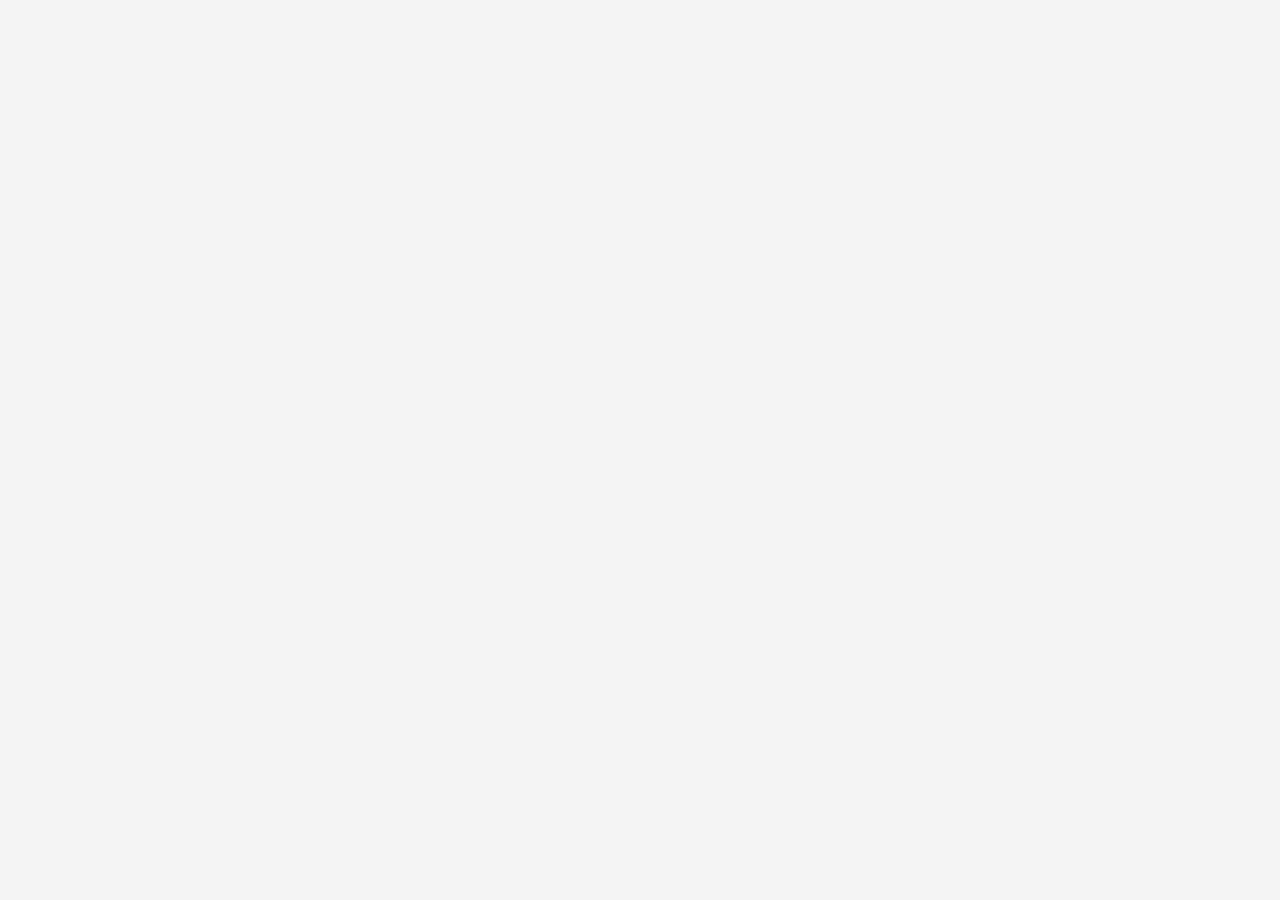
==== projectswd.html @ 31da0e6f "Adding Project Page" ====
<!DOCTYPE html>
<html lang="en"></html>
<head>
    <meta charset="UTF-8" />
    <meta name="viewport" content="width=device-width, initial-scale=1.0" />
    <title>Resume Template</title>
    <link rel="stylesheet" href="style.css">
</head>
<body>

</body>
</html>
---- style.css ----
body {
    font-family: Arial, sans-serif;
    line-height: 1.6;
    margin: 0;
    padding: 0;
    color: #333;
    background-color: #f4f4f4;
}
.container {
    max-width: 800px;
    margin: 20px auto;
    padding: 20px;
    background: #fff;
    border-radius: 8px;
    box-shadow: 0 2px 5px rgba(0, 0, 0, 0.1);
}
h1,
h2 {
    color: #007bff;
}
.header {
    text-align: center;
}
.header h1 {
    margin: 10px 0;
}
.contact {
    margin: 10px 0;
    font-size: 14px;
}
.contact a {
    color: #007bff;
    text-decoration: none;
}
.section {
    margin: 20px 0;
}
.section h2 {
    margin-bottom: 10px;
    border-bottom: 2px solid #007bff;
    padding-bottom: 5px;
}
.item {
    margin-bottom: 15px;
}
.item h3 {
    margin: 0;
    font-size: 18px;
    color: #555;
}
.item p {
    margin: 5px 0;
    font-size: 14px;
}
.skills ul {
    list-style: none;
    padding: 0;
}
.skills ul li {
    display: inline-block;
    background: #007bff;
    color: #fff;
    padding: 5px 10px;
    margin: 5px 5px 5px 0;
    border-radius: 4px;
}
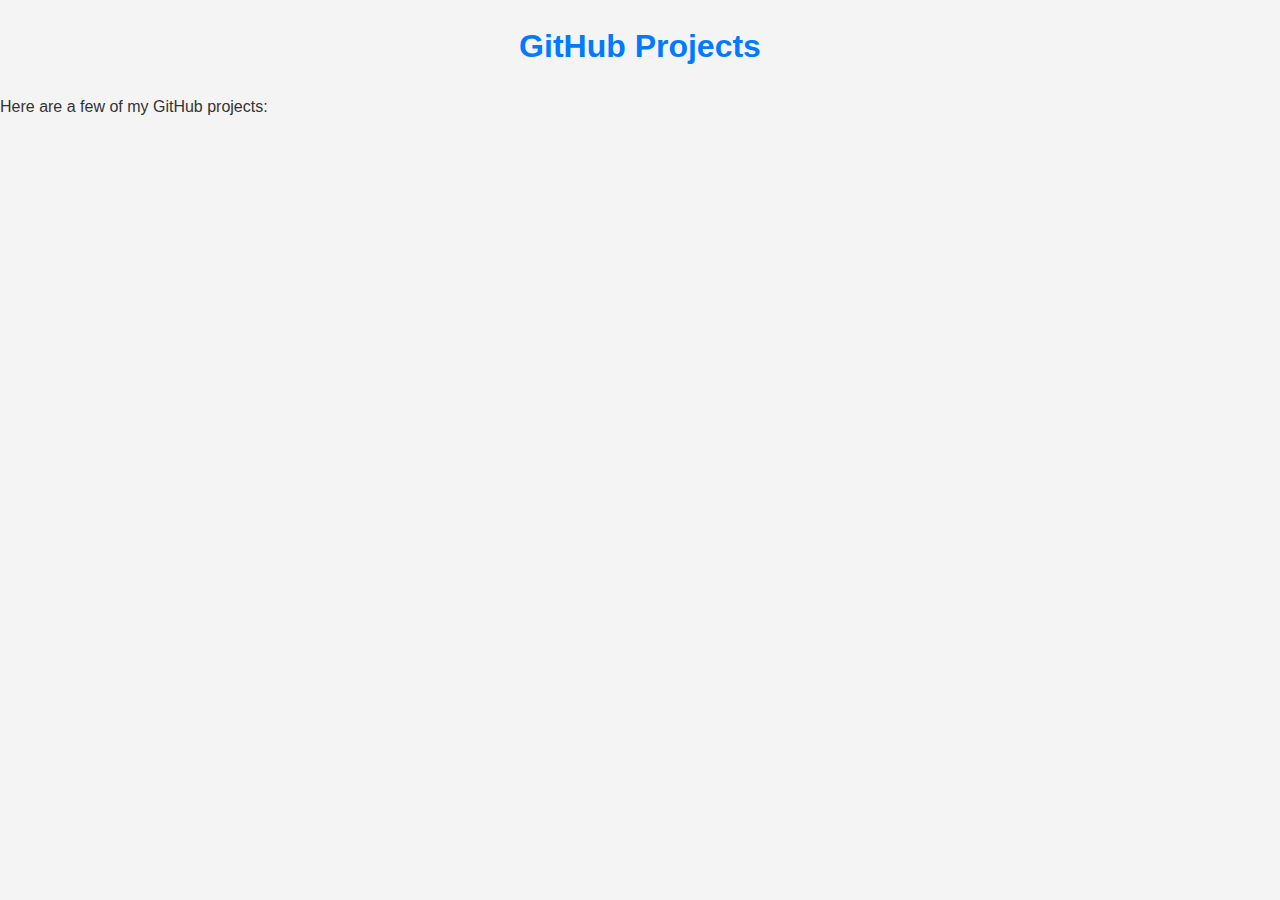
==== commit 8caa16bb: "Projects Page Work" ====
--- a/projectswd.html
+++ b/projectswd.html
@@ -1,12 +1,14 @@
 <!DOCTYPE html>
 <html lang="en"></html>
-<head>
-    <meta charset="UTF-8" />
-    <meta name="viewport" content="width=device-width, initial-scale=1.0" />
-    <title>Resume Template</title>
-    <link rel="stylesheet" href="style.css">
-</head>
-<body>
-
-</body>
+    <head>
+        <meta charset="UTF-8" />
+        <meta name="viewport" content="width=device-width, initial-scale=1.0" />
+        <title>GitHub Projects</title>
+        <link rel="stylesheet" href="style.css">
+    </head>
+    <body>
+        <h1>GitHub Projects</h1>
+         <p>Here are a few of my GitHub projects:</p>
+         
+    </body>
 </html>--- a/style.css
+++ b/style.css
@@ -14,7 +14,10 @@
     border-radius: 8px;
     box-shadow: 0 2px 5px rgba(0, 0, 0, 0.1);
 }
-h1,
+h1 {
+    color: #007bff;
+    text-align: center;
+}
 h2 {
     color: #007bff;
 }
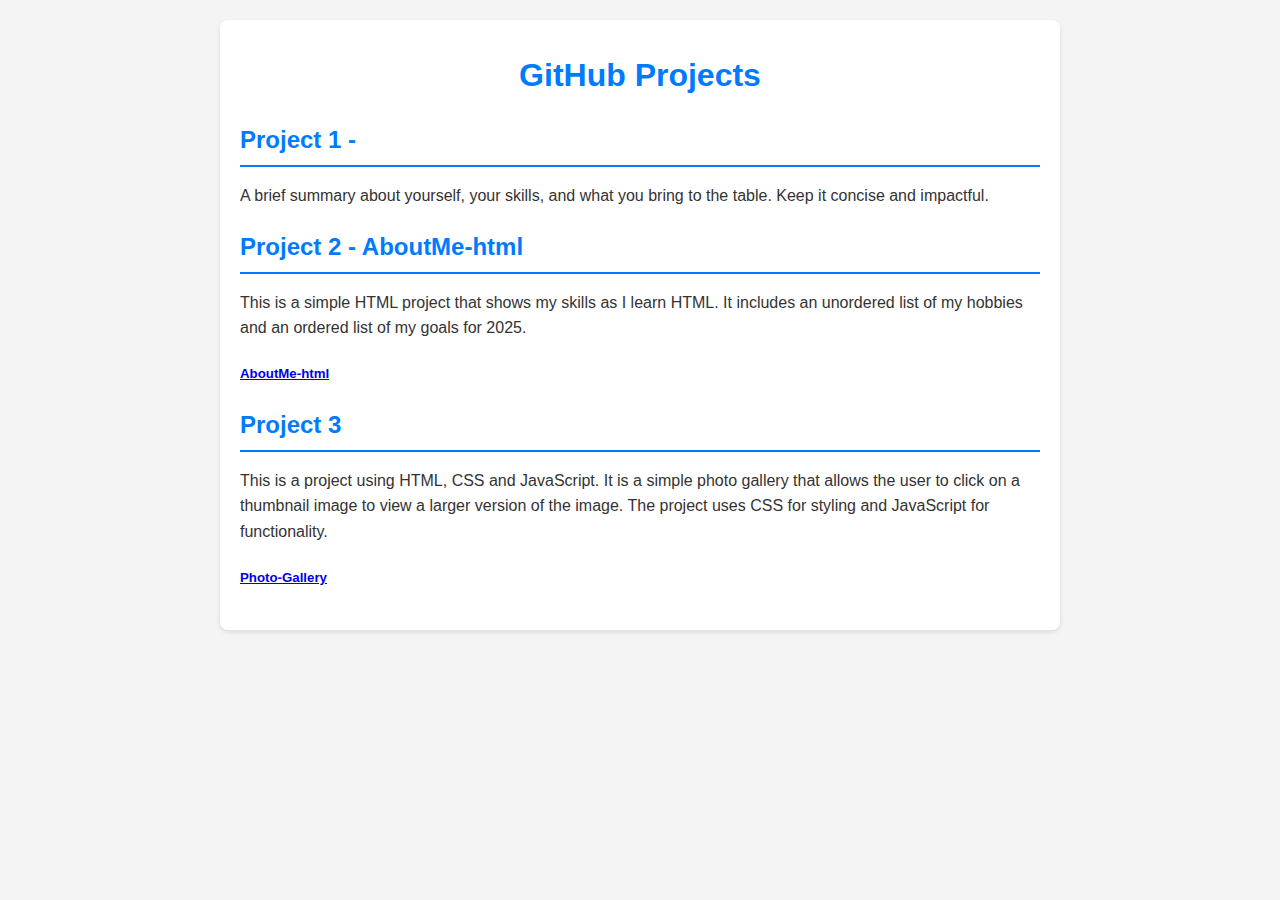
==== commit 0139d685: "Changes To Project Page" ====
--- a/projectswd.html
+++ b/projectswd.html
@@ -1,5 +1,5 @@
 <!DOCTYPE html>
-<html lang="en"></html>
+<html lang="en">
     <head>
         <meta charset="UTF-8" />
         <meta name="viewport" content="width=device-width, initial-scale=1.0" />
@@ -7,8 +7,33 @@
         <link rel="stylesheet" href="style.css">
     </head>
     <body>
-        <h1>GitHub Projects</h1>
-         <p>Here are a few of my GitHub projects:</p>
+        <main class="container">
+            <section class="header">
+                <h1>GitHub Projects</h1>
+                
+            </section>
+            <section class="section">
+                <h2>Project 1 - </h2>
+                <p>
+                    A brief summary about yourself, your skills, and what you
+                    bring to the table. Keep it concise and impactful.
+                </p>
+            </section>
+            <section class="section">
+                <h2>Project 2 - AboutMe-html</h2>
+                <p>
+                    This is a simple HTML project that shows my skills as I learn HTML. It includes an unordered list of my hobbies and an ordered list of my goals for 2025.
+                <h5><a href="https://github.com/JustJill813/AboutMe-html">AboutMe-html</a></h5>
+                </p>
+
+            </section>
+            <section class="section">
+                <h2>Project 3 </h2>
+                <p>
+                    This is a project using HTML, CSS and JavaScript. It is a simple photo gallery that allows the user to click on a thumbnail image to view a larger version of the image. The project uses CSS for styling and JavaScript for functionality.
+                <h5><a href="https://github.com/JustJill813/BS-Photo-Gallery-html">Photo-Gallery</a></h>
+                </p>
+            </section>
          
-    </body>
+        </body>
 </html>--- a/style.css
+++ b/style.css
@@ -17,6 +17,10 @@
 h1 {
     color: #007bff;
     text-align: center;
+    
+}
+h5 {
+    color: #007bff;
 }
 h2 {
     color: #007bff;
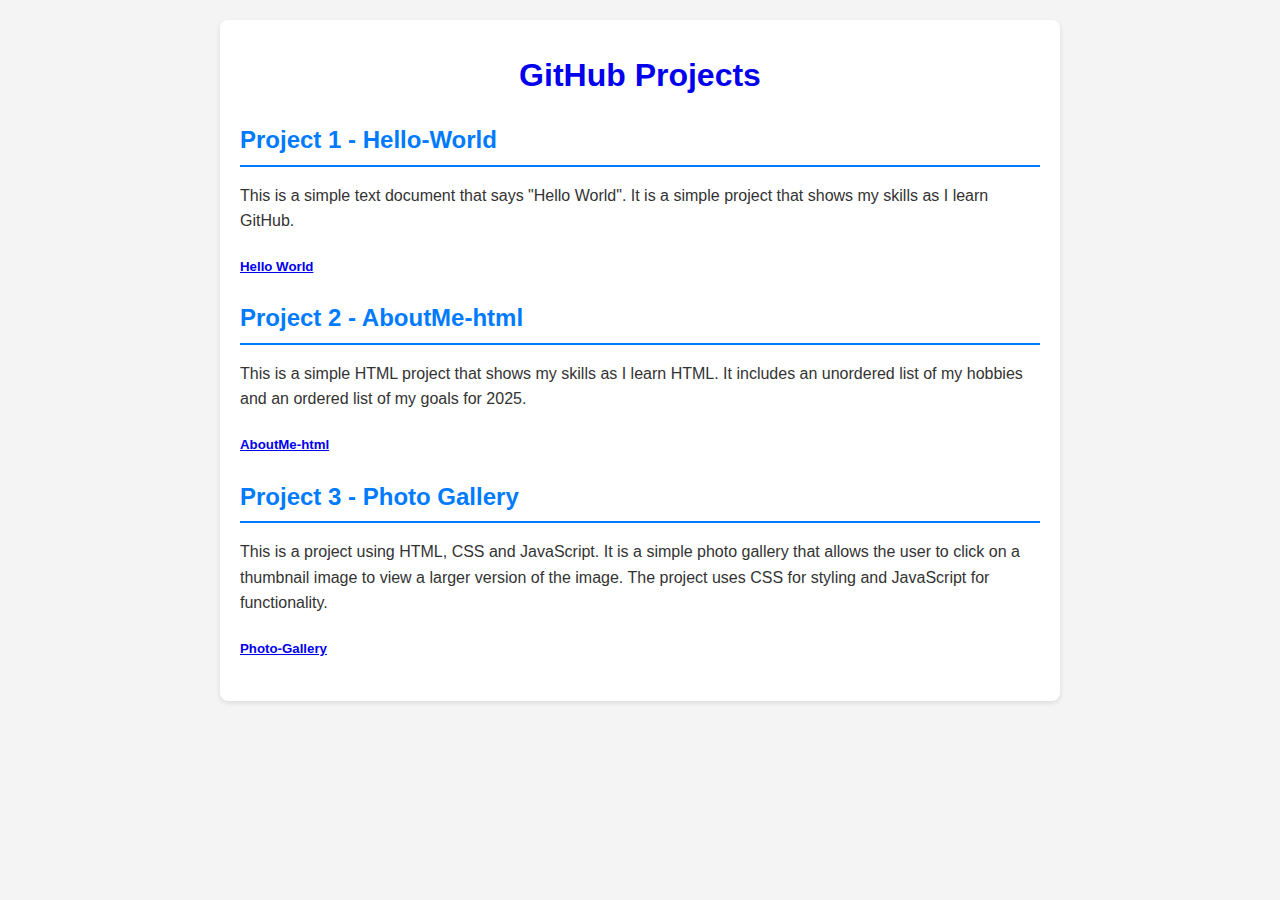
==== commit ce752ec0: "Updated Projects Page" ====
--- a/projectswd.html
+++ b/projectswd.html
@@ -9,14 +9,20 @@
     <body>
         <main class="container">
             <section class="header">
-                <h1>GitHub Projects</h1>
+                <h1>
+                    <nav>
+                        <a href="index.html" class="tooltip">GitHub Projects
+                        <span class="tooltiptext">Home</span>
+                        </a>
+                    </nav>
+                </h1>
                 
             </section>
             <section class="section">
-                <h2>Project 1 - </h2>
+                <h2>Project 1 - Hello-World</h2>
                 <p>
-                    A brief summary about yourself, your skills, and what you
-                    bring to the table. Keep it concise and impactful.
+                    This is a simple text document that says "Hello World". It is a simple project that shows my skills as I learn GitHub.
+                <h5><a href="https://github.com/JustJill813/hello-world">Hello World</a> </h5>
                 </p>
             </section>
             <section class="section">
@@ -28,7 +34,7 @@
 
             </section>
             <section class="section">
-                <h2>Project 3 </h2>
+                <h2>Project 3 - Photo Gallery</h2>
                 <p>
                     This is a project using HTML, CSS and JavaScript. It is a simple photo gallery that allows the user to click on a thumbnail image to view a larger version of the image. The project uses CSS for styling and JavaScript for functionality.
                 <h5><a href="https://github.com/JustJill813/BS-Photo-Gallery-html">Photo-Gallery</a></h>
--- a/style.css
+++ b/style.css
@@ -18,6 +18,34 @@
     color: #007bff;
     text-align: center;
     
+}
+.tooltip {
+    position: relative;
+    display: inline-block;
+    text-decoration: none;
+}
+
+.tooltip .tooltiptext {
+    visibility: hidden;
+    width: 80px;
+    background-color: #007bff;
+    color: white;
+    text-align: center;
+    border-radius: 4px;
+    padding: 5px;
+    position: absolute;
+    bottom: 100%; /* Position above the link */
+    left: 50%;
+    transform: translateX(-50%);
+    z-index: 1;
+    opacity: 0;
+    transition: opacity 0.3s;
+    font-size: 12px;
+}
+
+.tooltip:hover .tooltiptext {
+    visibility: visible;
+    opacity: 1;
 }
 h5 {
     color: #007bff;
